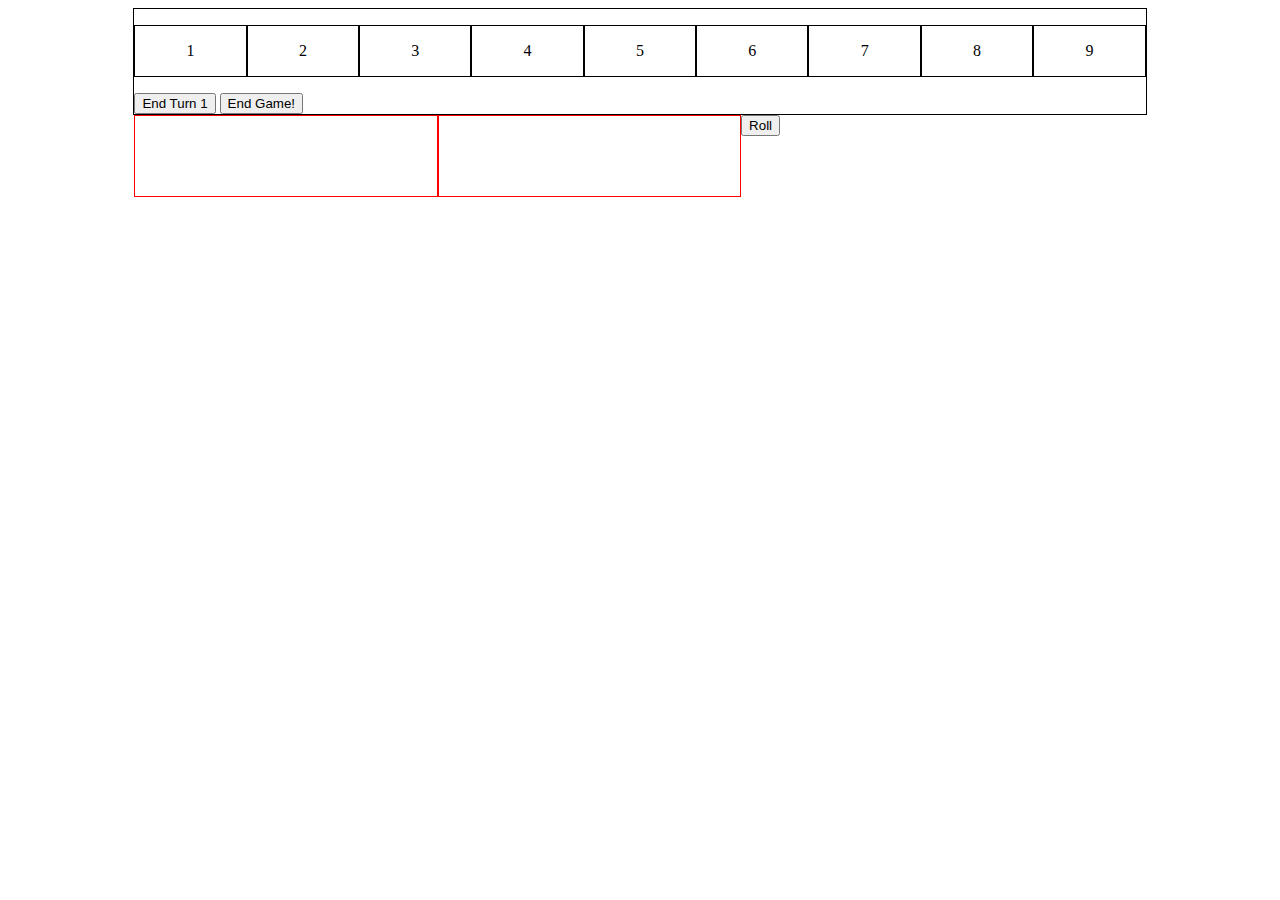
==== index.html @ 38a29182 "initial commit of game" ====
<!DOCTYPE html>
<html>
  <head>
    <meta charset="utf-8">
    <title>Dice</title>


    <link rel="stylesheet" href="style.css">
    <script src="js/jquery-2.1.1.js"></script>

    <script src="js/script-1.js"></script>
  </head>
<body>
    <div id="wrapper">
        <section id="card-flips">
            <ul>
                <li data-num="1">1</li>
                <li>2</li>
                <li>3</li>
                <li>4</li>
                <li>5</li>
                <li>6</li>
                <li>7</li>
                <li>8</li>
                <li>9</li>
            </ul>
            <div class="button-wrapper">
                <button type="button">End Turn 1</button>
                <button type="button">End Game!</button>
            </div>
        </section>
        <section id="dice">
            <div class="die die1"></div>
            <div class="die die2"></div>
            <div id="roll-total"></div>
            <button type="button" id="roll-dice">Roll</button>
        </section>
    </div>
</body>
</html>
---- style.css ----
#card-flips {
  border: 1px solid #000;
  margin: 0 auto;
  width: 80%; }
  #card-flips ul {
    list-style-type: none;
    display: table;
    padding: 0;
    width: 100%; }
    #card-flips ul li {
      border: 1px solid #000;
      display: table-cell;
      vertical-align: middle;
      width: 9%;
      text-align: center;
      height: 50px; }
      #card-flips ul li.shut {
        opacity: 0.8;
        background: red; }

#dice {
  display: table;
  margin: 0 auto;
  width: 80%; }
  #dice .die {
    width: 30%;
    display: table-cell;
    margin: 50px auto;
    height: 80px;
    border: 1px solid red;
    vertical-align: middle;
    text-align: center; }

/*
 * Clearfix: contain floats
 *
 * For modern browsers
 * 1. The space content is one way to avoid an Opera bug when the
 *    `contenteditable` attribute is included anywhere else in the document.
 *    Otherwise it causes space to appear at the top and bottom of elements
 *    that receive the `clearfix` class.
 * 2. The use of `table` rather than `block` is only necessary if using
 *    `:before` to contain the top-margins of child elements.
 */
/**
 * Image replacement
 */
.is-hidden {
  display: none; }

.is-visible {
  display: block !important; }

/*# sourceMappingURL=style.css.map */
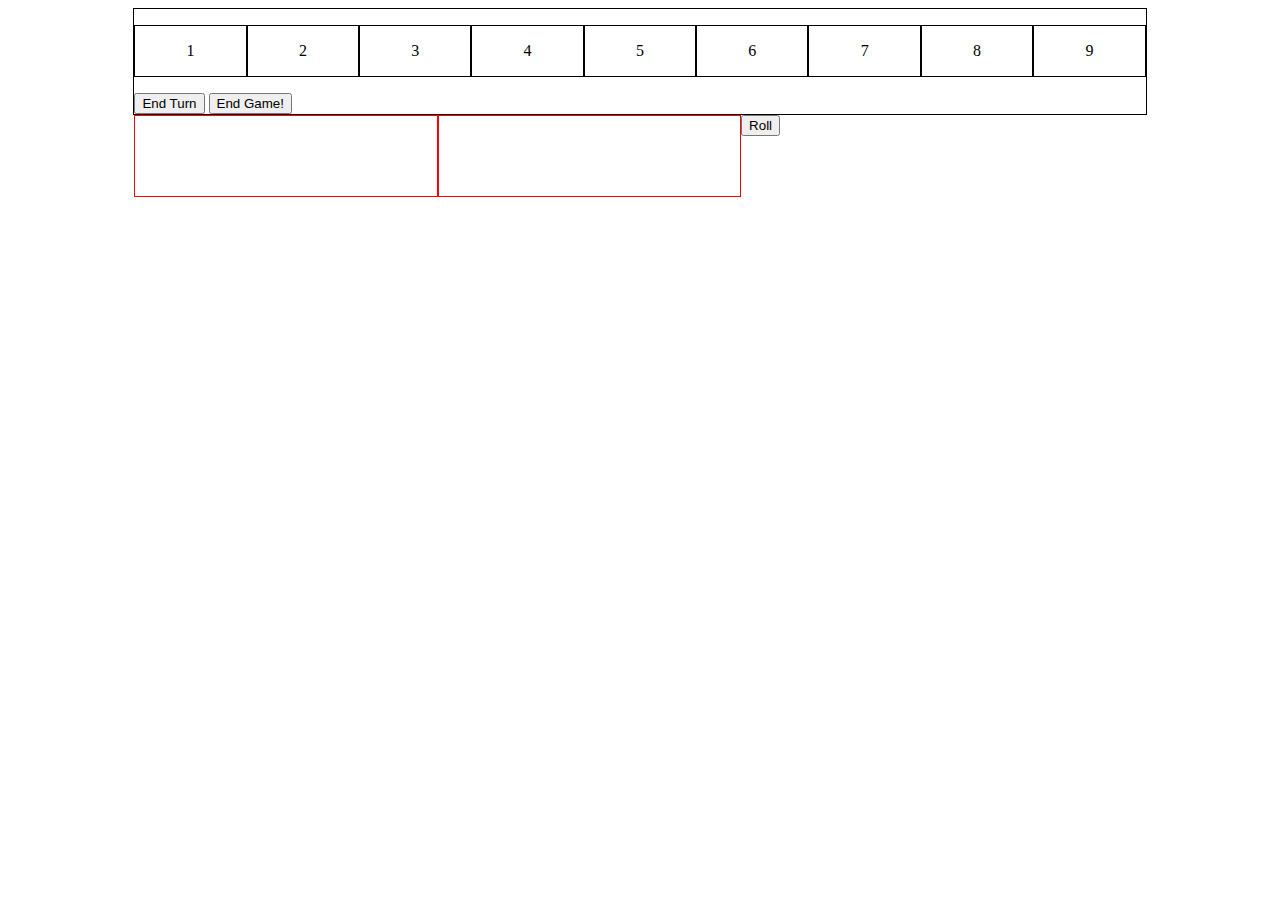
==== commit 76e22d62: "updated buttons - still need a restart and detection if came is over" ====
--- a/index.html
+++ b/index.html
@@ -25,8 +25,8 @@
                 <li>9</li>
             </ul>
             <div class="button-wrapper">
-                <button type="button">End Turn 1</button>
-                <button type="button">End Game!</button>
+                <button type="button" id="end-turn">End Turn </button>
+                <button id="end-game" type="button">End Game!</button>
             </div>
         </section>
         <section id="dice">
@@ -36,5 +36,9 @@
             <button type="button" id="roll-dice">Roll</button>
         </section>
     </div>
+    <div class="game-over">
+        <h1>Game Over</h1>
+        <p>You end score was: <span id="end-val"></span></p>
+    </div>
 </body>
 </html>
--- a/style.css
+++ b/style.css
@@ -14,9 +14,13 @@
       width: 9%;
       text-align: center;
       height: 50px; }
+      #card-flips ul li.selected {
+        background: grey;
+        color: white;
+        opacity: 0.6; }
       #card-flips ul li.shut {
         opacity: 0.8;
-        background: red; }
+        background: green; }
 
 #dice {
   display: table;
@@ -30,6 +34,13 @@
     border: 1px solid red;
     vertical-align: middle;
     text-align: center; }
+
+.game-over {
+  opacity: 0;
+  visibility: none; }
+  .game-over.show {
+    opacity: 1;
+    visibility: visible; }
 
 /*
  * Clearfix: contain floats
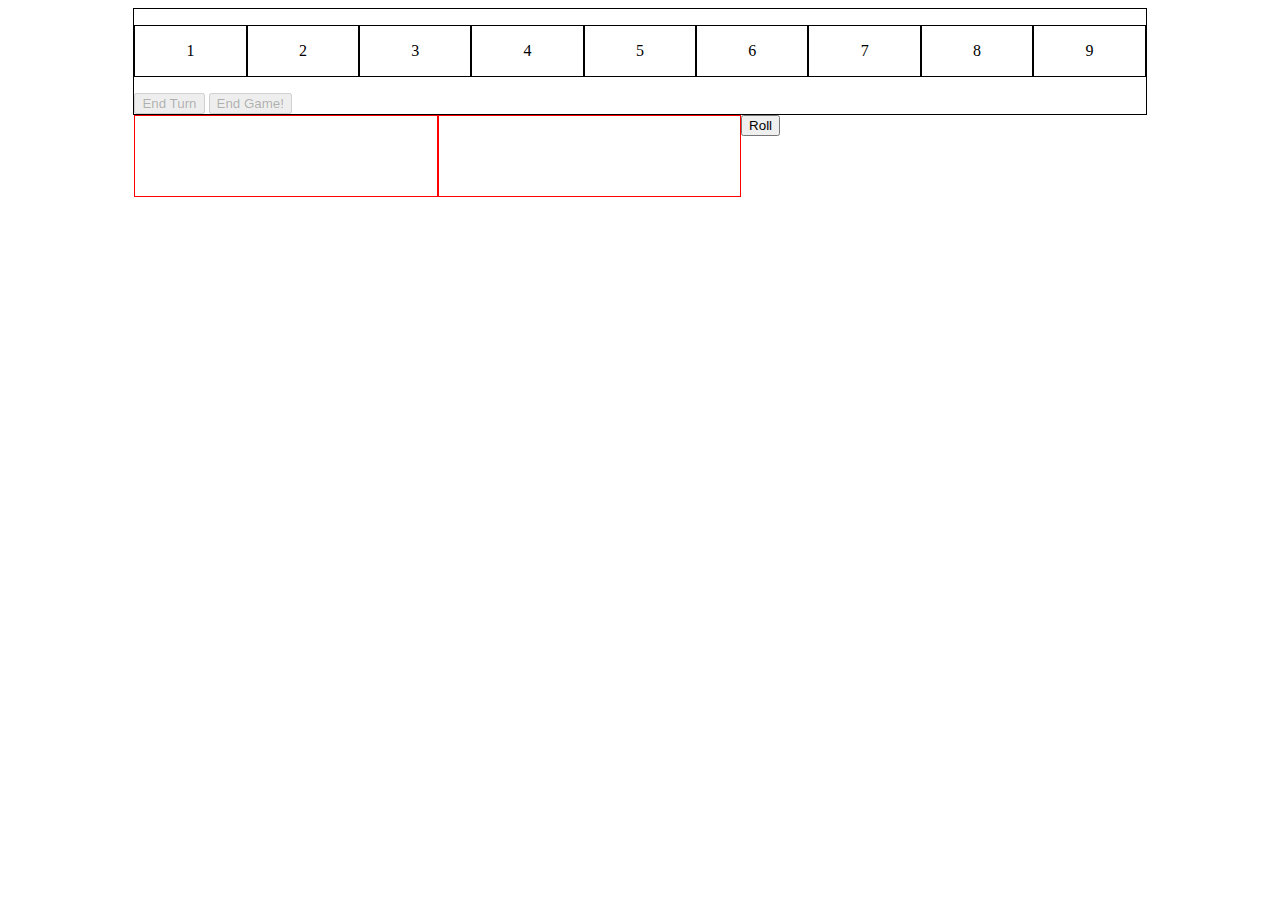
==== commit 80574127: "Updated functionality - reset, end game, and disable of buttons at appropriate times" ====
--- a/index.html
+++ b/index.html
@@ -25,8 +25,8 @@
                 <li>9</li>
             </ul>
             <div class="button-wrapper">
-                <button type="button" id="end-turn">End Turn </button>
-                <button id="end-game" type="button">End Game!</button>
+                <button type="button" disabled id="end-turn">End Turn </button>
+                <button id="end-game" disabled type="button">End Game!</button>
             </div>
         </section>
         <section id="dice">
--- a/style.css
+++ b/style.css
@@ -15,7 +15,7 @@
       text-align: center;
       height: 50px; }
       #card-flips ul li.selected {
-        background: grey;
+        background: #efefef;
         color: white;
         opacity: 0.6; }
       #card-flips ul li.shut {
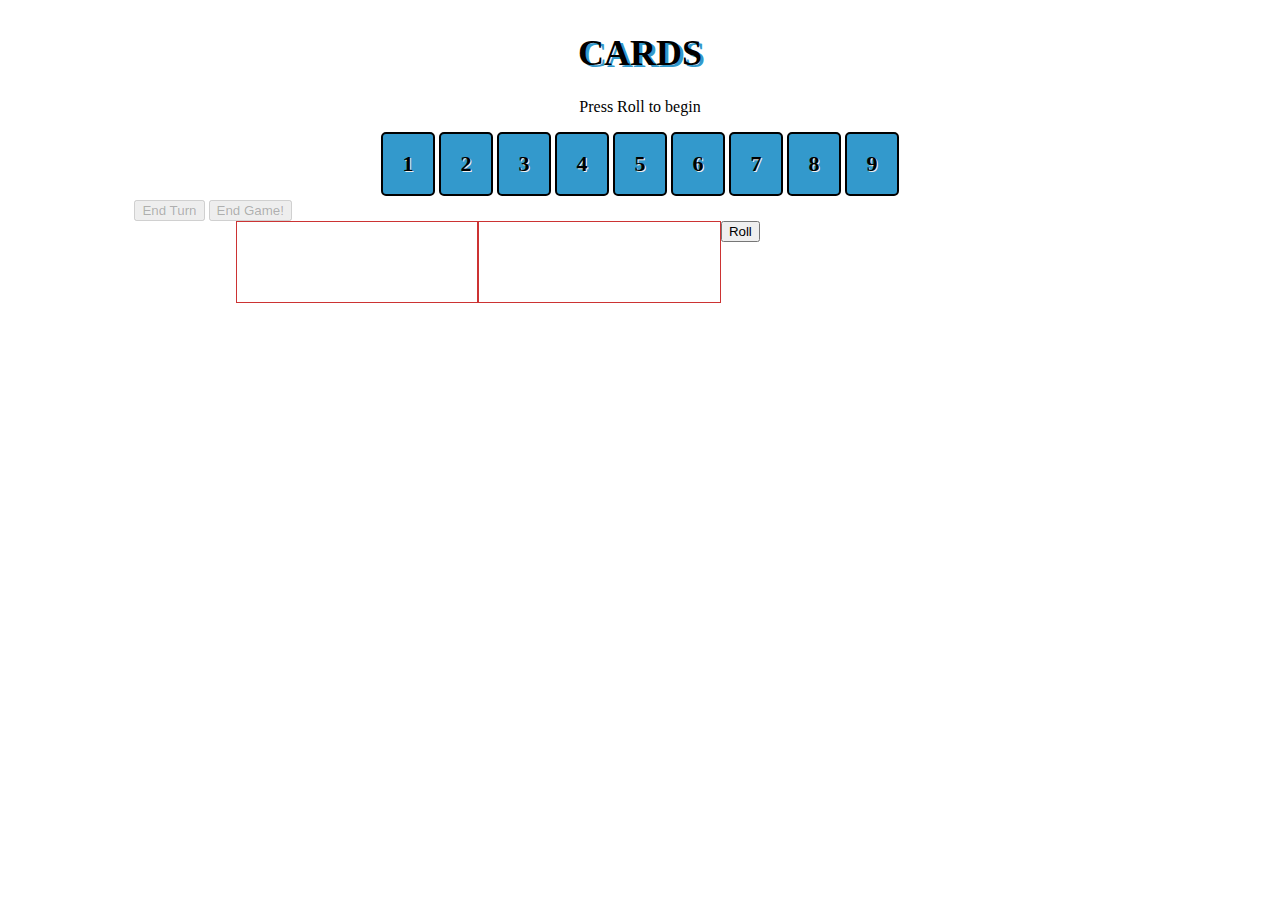
==== commit 45d0b709: "backed up old layout - added new layout for cards; fixed some functionality" ====
--- a/index.html
+++ b/index.html
@@ -13,22 +13,51 @@
 <body>
     <div id="wrapper">
         <section id="card-flips">
-            <ul>
-                <li data-num="1">1</li>
-                <li>2</li>
-                <li>3</li>
-                <li>4</li>
-                <li>5</li>
-                <li>6</li>
-                <li>7</li>
-                <li>8</li>
-                <li>9</li>
-            </ul>
-            <div class="button-wrapper">
+            <h1>CARDS</h1>
+            <p>Press Roll to begin</p>
+            <div>
+                <span>1</span>
+                <span></span>
+            </div>
+            <div>
+                <span>2</span>
+                <span></span>
+            </div>
+            <div>
+                <span>3</span>
+                <span></span>
+            </div>
+            <div>
+                <span>4</span>
+                <span></span>
+            </div>
+            <div>
+                <span>5</span>
+                <span></span>
+            </div>
+            <div>
+                <span>6</span>
+                <span></span>
+            </div>
+            <div>
+                <span>7</span>
+                <span></span>
+            </div>
+            <div>
+                <span>8</span>
+                <span></span>
+            </div>
+            <div>
+                <span>9</span>
+                <span></span>
+            </div>
+
+
+        </section>
+        <div class="button-wrapper">
                 <button type="button" disabled id="end-turn">End Turn </button>
                 <button id="end-game" disabled type="button">End Game!</button>
             </div>
-        </section>
         <section id="dice">
             <div class="die die1"></div>
             <div class="die die2"></div>
@@ -36,9 +65,6 @@
             <button type="button" id="roll-dice">Roll</button>
         </section>
     </div>
-    <div class="game-over">
-        <h1>Game Over</h1>
-        <p>You end score was: <span id="end-val"></span></p>
-    </div>
+
 </body>
 </html>
--- a/style.css
+++ b/style.css
@@ -1,26 +1,63 @@
+#wrapper {
+  width: 80%;
+  margin: 0 auto; }
+
 #card-flips {
-  border: 1px solid #000;
-  margin: 0 auto;
-  width: 80%; }
-  #card-flips ul {
-    list-style-type: none;
-    display: table;
-    padding: 0;
-    width: 100%; }
-    #card-flips ul li {
-      border: 1px solid #000;
+  width: 100%;
+  text-align: center;
+  float: left; }
+  #card-flips:after {
+    clear: both; }
+  #card-flips h1 {
+    text-align: center;
+    text-shadow: 3px 2px #3399cc;
+    font-size: 36px; }
+  #card-flips div {
+    border: 2px solid #000;
+    background: #3399cc;
+    border-radius: 5px;
+    width: 50px;
+    height: 60px;
+    position: relative;
+    display: inline-block;
+    transition: all .5s ease-in-out;
+    -webkit-transition: all .25s ease-in-out;
+    -moz-transition: all .5s ease-in-out; }
+    #card-flips div.selected {
+      background: #efefef;
+      opacity: 0.6; }
+    #card-flips div.shut {
+      opacity: 0.7; }
+      #card-flips div.shut span:first-child {
+        opacity: 0; }
+      #card-flips div.shut span:last-child {
+        width: 50px;
+        height: 60px;
+        border-radius: 0px;
+        position: absolute;
+        background: #000;
+        left: 0px;
+        top: 0px;
+        opacity: 1;
+        visibility: visible;
+        transition: width .5s ease, opacity .5s ease, visibility .5s ease, left .5s ease; }
+    #card-flips div span {
+      font-size: 22px;
+      font-weight: bold;
       display: table-cell;
+      width: 50px;
+      height: 60px;
+      text-align: center;
       vertical-align: middle;
-      width: 9%;
-      text-align: center;
-      height: 50px; }
-      #card-flips ul li.selected {
-        background: #efefef;
-        color: white;
-        opacity: 0.6; }
-      #card-flips ul li.shut {
-        opacity: 0.8;
-        background: green; }
+      text-shadow: 1px 1px #efefef; }
+      #card-flips div span:last-child {
+        width: 0;
+        height: 0;
+        transition: width .5s ease;
+        position: absolute;
+        left: 50px;
+        opacity: 0;
+        visibility: hidden; }
 
 #dice {
   display: table;
@@ -31,16 +68,9 @@
     display: table-cell;
     margin: 50px auto;
     height: 80px;
-    border: 1px solid red;
+    border: 1px solid #cc3333;
     vertical-align: middle;
     text-align: center; }
-
-.game-over {
-  opacity: 0;
-  visibility: none; }
-  .game-over.show {
-    opacity: 1;
-    visibility: visible; }
 
 /*
  * Clearfix: contain floats
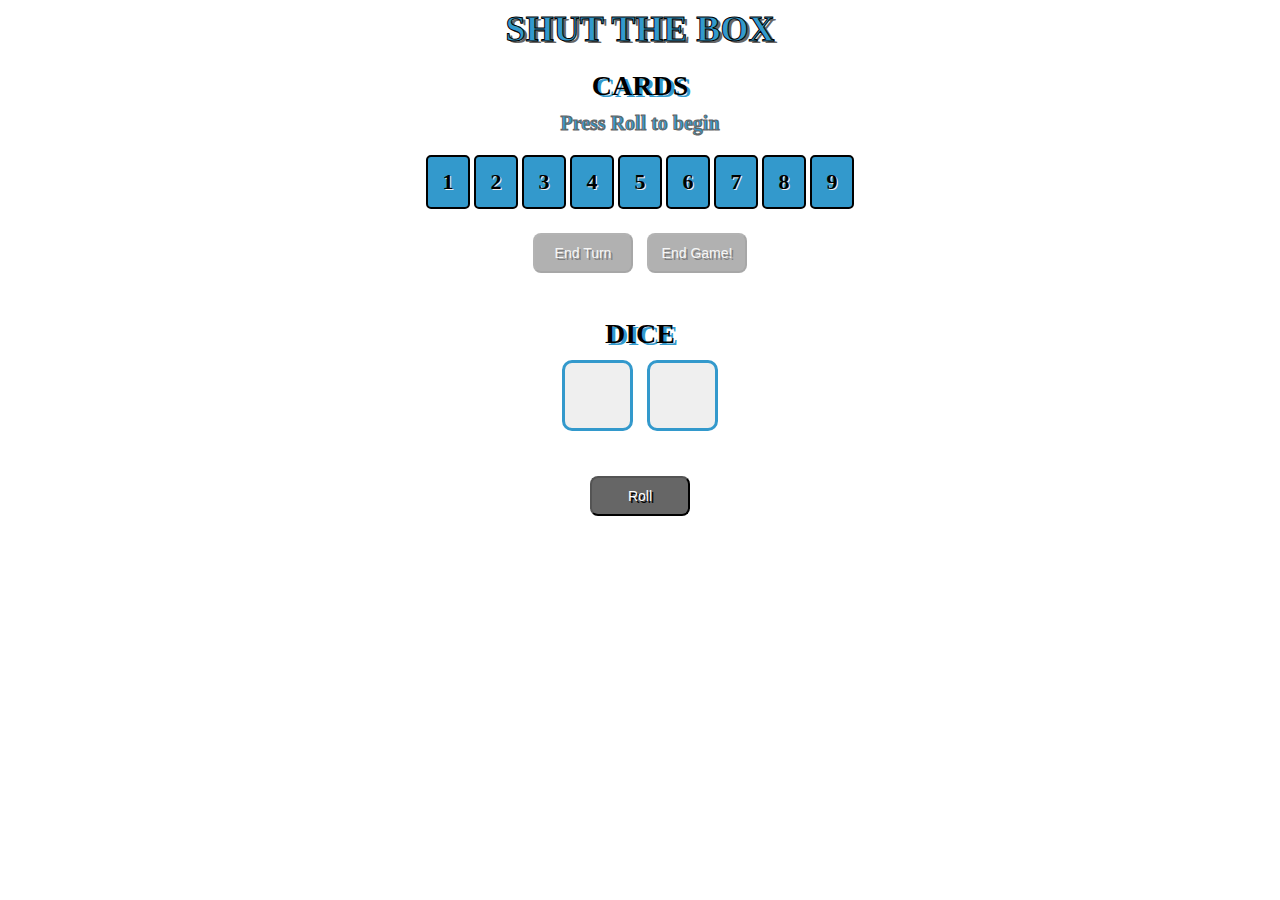
==== commit d382a751: "finished development" ====
--- a/index.html
+++ b/index.html
@@ -12,8 +12,11 @@
   </head>
 <body>
     <div id="wrapper">
+        <header>
+            <h1>Shut the Box</h1>
+        </header>
         <section id="card-flips">
-            <h1>CARDS</h1>
+            <h2>CARDS</h2>
             <p>Press Roll to begin</p>
             <div>
                 <span>1</span>
@@ -57,10 +60,11 @@
         <div class="button-wrapper">
                 <button type="button" disabled id="end-turn">End Turn </button>
                 <button id="end-game" disabled type="button">End Game!</button>
-            </div>
+        </div>
         <section id="dice">
-            <div class="die die1"></div>
-            <div class="die die2"></div>
+            <h2>DICE</h2>
+            <div class="die die1">&nbsp;</div>
+            <div class="die die2">&nbsp;</div>
             <div id="roll-total"></div>
             <button type="button" id="roll-dice">Roll</button>
         </section>
--- a/style.css
+++ b/style.css
@@ -1,28 +1,64 @@
+h1 {
+  color: #3399cc;
+  font-size: 36px;
+  margin: 0 auto 20px;
+  text-align: center;
+  text-shadow: 3px 2px #666;
+  text-transform: uppercase;
+  -webkit-text-stroke: 1px;
+  -webkit-text-stroke-color: #000; }
+
+h2 {
+  text-align: center;
+  text-shadow: 3px 2px #3399cc;
+  font-size: 28px;
+  margin: 0 auto 10px; }
+
+p {
+  color: #3399cc;
+  font-size: 20px;
+  font-weight: bold;
+  margin: 0 auto 20px;
+  -webkit-text-stroke: 1px;
+  -webkit-text-stroke-color: #666; }
+
+button {
+  background: #666;
+  border-radius: 8px;
+  color: #fff;
+  font-size: 14px;
+  outline: 0;
+  padding: 10px 0;
+  text-align: center;
+  text-shadow: 2px 2px #000;
+  transition: all .25s ease;
+  width: 100px; }
+  button:disabled {
+    color: #efefef;
+    opacity: 0.5; }
+
 #wrapper {
-  width: 80%;
-  margin: 0 auto; }
+  margin: 0 auto;
+  width: 80%; }
 
 #card-flips {
-  width: 100%;
+  float: left;
+  margin: 0 auto 20px;
   text-align: center;
-  float: left; }
+  width: 100%; }
   #card-flips:after {
     clear: both; }
-  #card-flips h1 {
-    text-align: center;
-    text-shadow: 3px 2px #3399cc;
-    font-size: 36px; }
   #card-flips div {
-    border: 2px solid #000;
     background: #3399cc;
     border-radius: 5px;
-    width: 50px;
-    height: 60px;
+    border: 2px solid #000;
+    display: inline-block;
+    height: 50px;
     position: relative;
-    display: inline-block;
     transition: all .5s ease-in-out;
     -webkit-transition: all .25s ease-in-out;
-    -moz-transition: all .5s ease-in-out; }
+    -moz-transition: all .5s ease-in-out;
+    width: 40px; }
     #card-flips div.selected {
       background: #efefef;
       opacity: 0.6; }
@@ -31,46 +67,74 @@
       #card-flips div.shut span:first-child {
         opacity: 0; }
       #card-flips div.shut span:last-child {
-        width: 50px;
-        height: 60px;
+        background: #000;
         border-radius: 0px;
+        height: 50px;
+        left: 0px;
+        opacity: 1;
         position: absolute;
-        background: #000;
-        left: 0px;
         top: 0px;
-        opacity: 1;
+        transition: width .5s ease-in-out, opacity .5s ease-in-out, visibility .5s ease-in-out, left .5s ease-in-out;
         visibility: visible;
-        transition: width .5s ease, opacity .5s ease, visibility .5s ease, left .5s ease; }
+        width: 40px; }
     #card-flips div span {
+      display: table-cell;
       font-size: 22px;
       font-weight: bold;
-      display: table-cell;
-      width: 50px;
-      height: 60px;
+      height: 50px;
       text-align: center;
+      text-shadow: 1px 1px #efefef;
       vertical-align: middle;
-      text-shadow: 1px 1px #efefef; }
+      width: 40px; }
       #card-flips div span:last-child {
-        width: 0;
+        left: 40px;
+        opacity: 0;
+        position: absolute;
+        visibility: hidden;
         height: 0;
-        transition: width .5s ease;
-        position: absolute;
-        left: 50px;
-        opacity: 0;
-        visibility: hidden; }
+        transition: width .25s ease-in-out;
+        width: 0; }
 
 #dice {
-  display: table;
-  margin: 0 auto;
-  width: 80%; }
+  margin: 20px auto 0;
+  text-align: center;
+  width: 100%; }
   #dice .die {
-    width: 30%;
-    display: table-cell;
-    margin: 50px auto;
-    height: 80px;
-    border: 1px solid #cc3333;
-    vertical-align: middle;
-    text-align: center; }
+    background: #efefef;
+    border-radius: 10px;
+    border: 3px solid #3399cc;
+    color: #000;
+    display: inline-block;
+    font-size: 28px;
+    height: 25px;
+    line-height: 28px;
+    margin: 0 10px 10px 0;
+    padding: 20px;
+    text-align: center;
+    text-shadow: 2px 2px #3399cc;
+    width: 25px; }
+    #dice .die.die2 {
+      margin-right: 0; }
+
+.button-wrapper {
+  float: left;
+  margin: 0 auto 45px;
+  position: relative;
+  text-align: center;
+  width: 100%; }
+  .button-wrapper button {
+    display: inline-block;
+    margin-right: 10px; }
+    .button-wrapper button:last-child {
+      margin-right: 0; }
+
+#roll-total {
+  color: #000;
+  display: block;
+  font-size: 25px;
+  height: 25px;
+  margin: 0 auto 10px;
+  text-shadow: 2px 2px #3399cc; }
 
 /*
  * Clearfix: contain floats
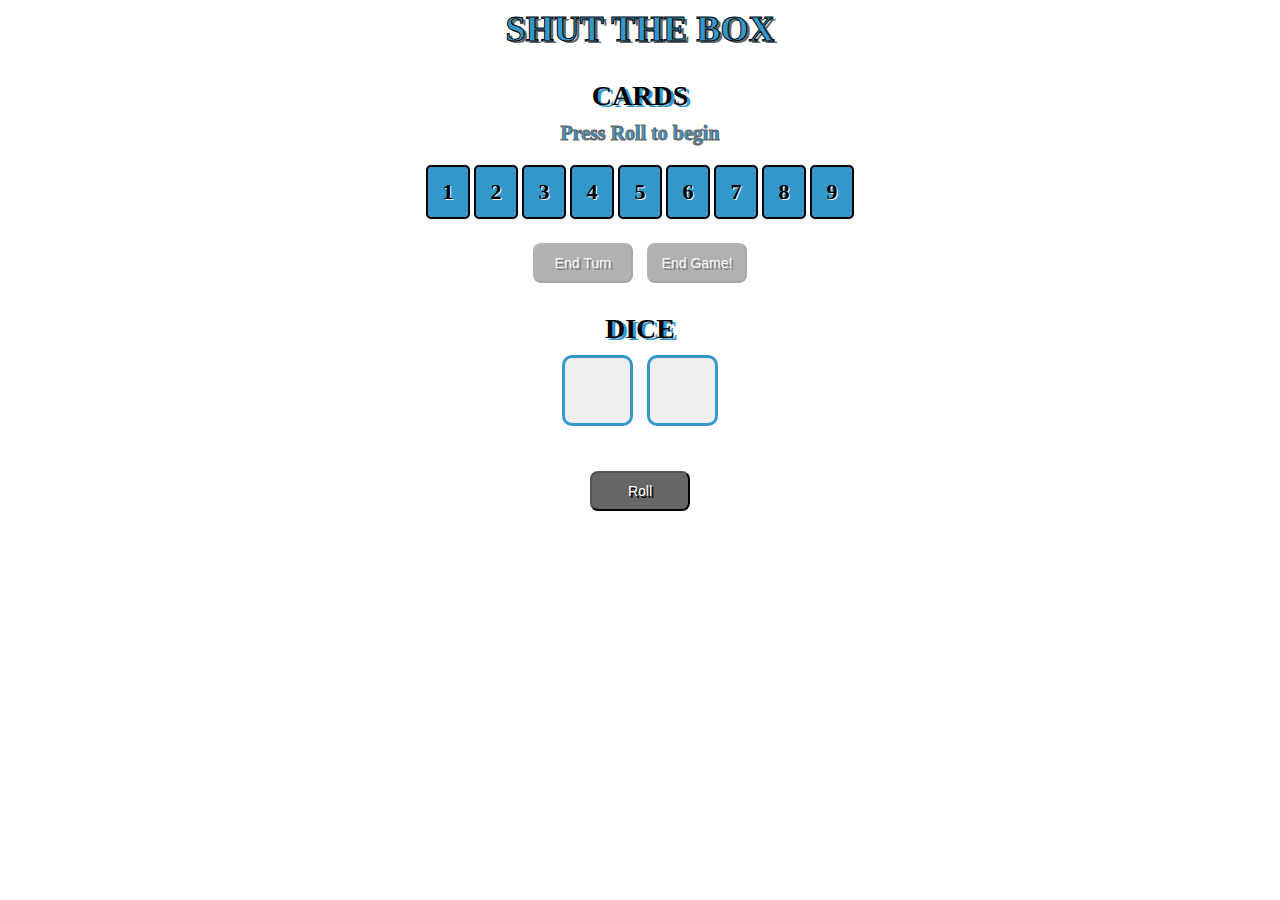
==== commit b7a4e3f4: "deleted old copies and cleaned up css" ====
--- a/index.html
+++ b/index.html
@@ -8,7 +8,7 @@
     <link rel="stylesheet" href="style.css">
     <script src="js/jquery-2.1.1.js"></script>
 
-    <script src="js/script-1.js"></script>
+    <script src="js/script.js"></script>
   </head>
 <body>
     <div id="wrapper">
--- a/style.css
+++ b/style.css
@@ -1,7 +1,7 @@
 h1 {
   color: #3399cc;
   font-size: 36px;
-  margin: 0 auto 20px;
+  margin: 0 auto 30px;
   text-align: center;
   text-shadow: 3px 2px #666;
   text-transform: uppercase;
@@ -68,12 +68,11 @@
         opacity: 0; }
       #card-flips div.shut span:last-child {
         background: #000;
-        border-radius: 0px;
         height: 50px;
-        left: 0px;
+        left: 0;
         opacity: 1;
         position: absolute;
-        top: 0px;
+        top: 0;
         transition: width .5s ease-in-out, opacity .5s ease-in-out, visibility .5s ease-in-out, left .5s ease-in-out;
         visibility: visible;
         width: 40px; }
@@ -118,7 +117,7 @@
 
 .button-wrapper {
   float: left;
-  margin: 0 auto 45px;
+  margin: 0 auto 30px;
   position: relative;
   text-align: center;
   width: 100%; }
